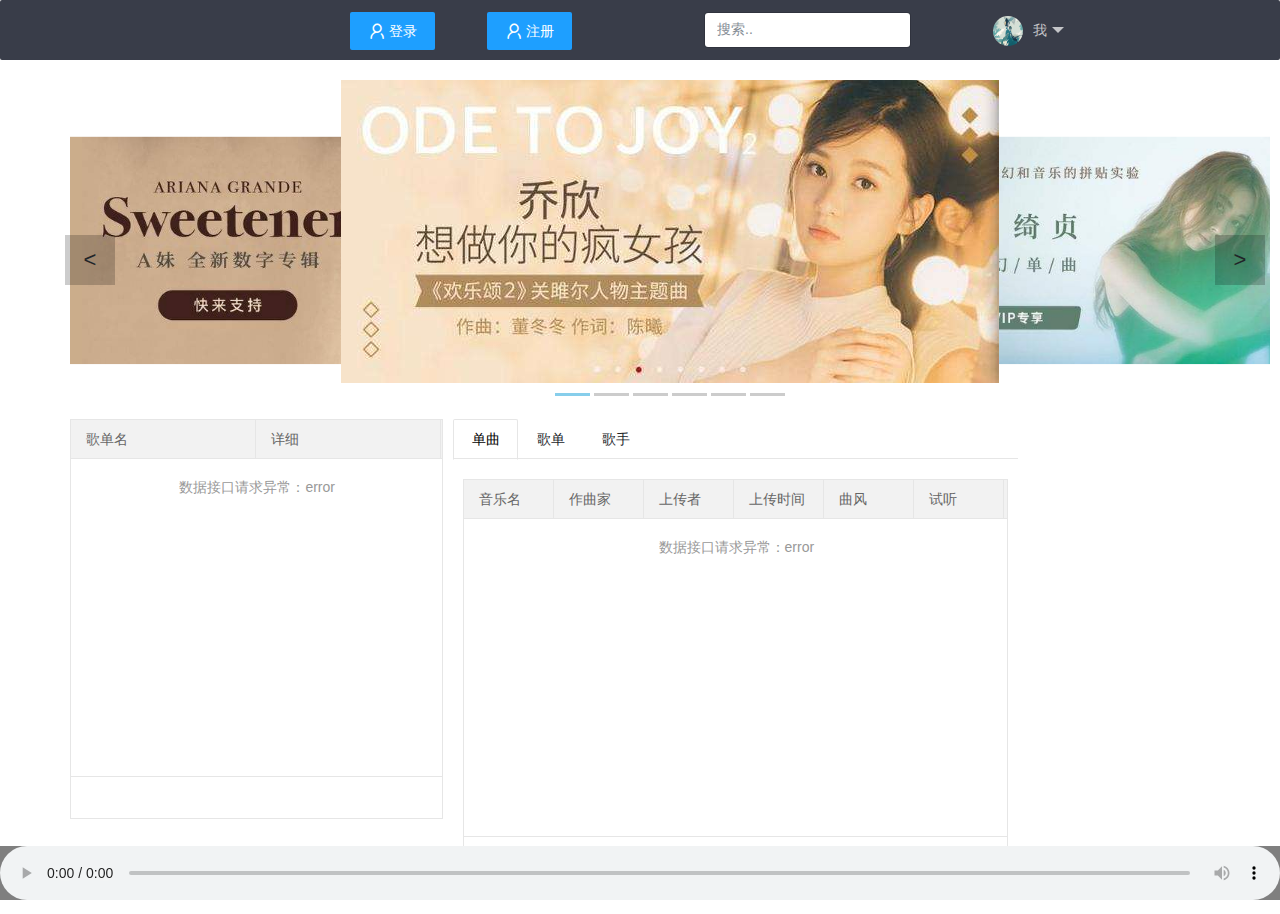
==== MusicPlatformV2/src/main/webapp/index.html @ 2687a926 "test0625" ====
<!DOCTYPE html>
<html>

<head>
    <meta charset="UTF-8">
    <title>Insert title here</title>
    <link rel="stylesheet" href="css/bootstrap.min.css" />
    <link rel="stylesheet" href="layui/css/layui.css" />
    <link rel="stylesheet" href="css/customNetMusic.css" />
    <script type="text/javascript" src="js/jquery-3.3.1.min.js"></script>
    <script type="text/javascript" src="layui/layui.all.js"></script>
    <script type="text/javascript" src="layui/layui.js"></script>

</head>

<body>
    <ul class="layui-nav">
        <li class="layui-nav-item loginNav">
            <a>
                <button id="loginNav" class="layui-btn layui-btn-normal">
                    <i class="layui-icon layui-icon-username"></i>登录
                </button>
            </a>
        </li>
        <li class="layui-nav-item registerNav">
            <a>
                <button id="registerNav" class="layui-btn layui-btn-normal">
                    <i class="layui-icon layui-icon-username"></i>注册</span>
                </button>
            </a>
        </li>
        <li class="layui-nav-item searchNav"><input class="form-control" type="text" placeholder="搜索.."></li>
        <li class="layui-nav-item  userNav">
            <a href=""><img src="frontImage/cnf1.jpg" class="layui-nav-img">我</a>
            <dl class="layui-nav-child">
                <dd>
                    <a href="javascript:;">修改信息</a>
                </dd>
                <dd>
                    <a href="javascript:;">消息<span class="layui-badge layui-bg-orange">5</span></a>
                </dd>
                <dd>
                    <a href="javascript:;">管理</a>
                </dd>
                <dd>
                    <a href="javascript:;">退出</a>
                </dd>
            </dl>
        </li>
    </ul>
    <div class="layui-container">
        <!--轮播区域-->
        <div class="layui-row layui-col-space10">
            <div class="carouselContent">
                <div class="imglist">
                    <ul>
                        <li class="ilist1"><img src="frontImage/lb1.jpg"></li>
                        <li class="ilist2"><img src="frontImage/lb2.jpg"></li>
                        <li class="ilist3"><img src="frontImage/lb3.jpg"></li>
                        <li class="ilist4"><img src="frontImage/lb4.jpg"></li>
                        <li class="ilist5"><img src="frontImage/lb5.jpg"></li>
                        <li class="ilist6"><img src="frontImage/lb6.jpg"></li>
                    </ul>
                </div>
                <div class="line">
                    <span name="carouselLine"></span>
                    <span name="carouselLine"></span>
                    <span name="carouselLine"></span>
                    <span name="carouselLine"></span>
                    <span name="carouselLine"></span>
                    <span name="carouselLine"></span>
                </div>
                <div class="btnleft" id="btnleft">&lt;</div>
                <div class="btnright" id="btnright">&gt;</div>
            </div>
        </div>
        <div class="layui-row layui-col-space10">
            <div class="layui-col-md4">
                <table id="MusicList_tb" lay-filter="tbf"></table>
            </div>
            <div class="layui-col-md6">
                <div class="layui-tab">
                    <ul class="layui-tab-title">
                        <li class="layui-this">单曲</li>
                        <li>歌单</li>
                        <li>歌手</li>
                    </ul>
                    <div class="layui-tab-content">
                        <div class="layui-tab-item layui-show">
                            <!-- 按单曲歌名查询的音乐数据表-->
                            <table id="Music_tb_single" lay-filter="tbf"></table>
                        </div>
                        <div class="layui-tab-item">
                            <!-- 按歌单名查询的音乐数据表-->
                            <table id="Music_tb_list" lay-filter="tbf"></table>
                        </div>
                        <div class="layui-tab-item">
                            <!-- 按歌手查询的音乐数据表-->
                            <table id="Music_tb_singer" lay-filter="tbf"></table>
                        </div>
                    </div>
                </div>

            </div>
            <div class="layui-col-md2">
                <!--用户块？待商定-->
                <!--<table id="User_div" lay-filter="tbf"></table>-->
            </div>
        </div>

        <div class="fix">
            <audio controls autoplay="autoplay">
			<source src="何子天 - 何须问 - 阿卡贝拉（Cover：郭好为）.mp3" />
		</audio>
        </div>
    </div>
</body>
<!--layui界面js-->
<script type="text/javascript" src="js/dataProcessing.js"></script>
<!--轮播动画js-->
<script type="text/javascript" src="js/customNetMusic.js"></script>

</html>
---- MusicPlatformV2/src/main/webapp/layui/css/layui.css ----
/** layui-v2.5.4 MIT License By https://www.layui.com */
 .layui-inline,img{display:inline-block;vertical-align:middle}h1,h2,h3,h4,h5,h6{font-weight:400}.layui-edge,.layui-header,.layui-inline,.layui-main{position:relative}.layui-body,.layui-edge,.layui-elip{overflow:hidden}.layui-btn,.layui-edge,.layui-inline,img{vertical-align:middle}.layui-btn,.layui-disabled,.layui-icon,.layui-unselect{-moz-user-select:none;-webkit-user-select:none;-ms-user-select:none}.layui-elip,.layui-form-checkbox span,.layui-form-pane .layui-form-label{text-overflow:ellipsis;white-space:nowrap}.layui-breadcrumb,.layui-tree-btnGroup{visibility:hidden}blockquote,body,button,dd,div,dl,dt,form,h1,h2,h3,h4,h5,h6,input,li,ol,p,pre,td,textarea,th,ul{margin:0;padding:0;-webkit-tap-highlight-color:rgba(0,0,0,0)}a:active,a:hover{outline:0}img{border:none}li{list-style:none}table{border-collapse:collapse;border-spacing:0}h4,h5,h6{font-size:100%}button,input,optgroup,option,select,textarea{font-family:inherit;font-size:inherit;font-style:inherit;font-weight:inherit;outline:0}pre{white-space:pre-wrap;white-space:-moz-pre-wrap;white-space:-pre-wrap;white-space:-o-pre-wrap;word-wrap:break-word}body{line-height:24px;font:14px Helvetica Neue,Helvetica,PingFang SC,Tahoma,Arial,sans-serif}hr{height:1px;margin:10px 0;border:0;clear:both}a{color:#333;text-decoration:none}a:hover{color:#777}a cite{font-style:normal;*cursor:pointer}.layui-border-box,.layui-border-box *{box-sizing:border-box}.layui-box,.layui-box *{box-sizing:content-box}.layui-clear{clear:both;*zoom:1}.layui-clear:after{content:'\20';clear:both;*zoom:1;display:block;height:0}.layui-inline{*display:inline;*zoom:1}.layui-edge{display:inline-block;width:0;height:0;border-width:6px;border-style:dashed;border-color:transparent}.layui-edge-top{top:-4px;border-bottom-color:#999;border-bottom-style:solid}.layui-edge-right{border-left-color:#999;border-left-style:solid}.layui-edge-bottom{top:2px;border-top-color:#999;border-top-style:solid}.layui-edge-left{border-right-color:#999;border-right-style:solid}.layui-disabled,.layui-disabled:hover{color:#d2d2d2!important;cursor:not-allowed!important}.layui-circle{border-radius:100%}.layui-show{display:block!important}.layui-hide{display:none!important}@font-face{font-family:layui-icon;src:url(../font/iconfont.eot?v=250);src:url(../font/iconfont.eot?v=250#iefix) format('embedded-opentype'),url(../font/iconfont.woff2?v=250) format('woff2'),url(../font/iconfont.woff?v=250) format('woff'),url(../font/iconfont.ttf?v=250) format('truetype'),url(../font/iconfont.svg?v=250#layui-icon) format('svg')}.layui-icon{font-family:layui-icon!important;font-size:16px;font-style:normal;-webkit-font-smoothing:antialiased;-moz-osx-font-smoothing:grayscale}.layui-icon-reply-fill:before{content:"\e611"}.layui-icon-set-fill:before{content:"\e614"}.layui-icon-menu-fill:before{content:"\e60f"}.layui-icon-search:before{content:"\e615"}.layui-icon-share:before{content:"\e641"}.layui-icon-set-sm:before{content:"\e620"}.layui-icon-engine:before{content:"\e628"}.layui-icon-close:before{content:"\1006"}.layui-icon-close-fill:before{content:"\1007"}.layui-icon-chart-screen:before{content:"\e629"}.layui-icon-star:before{content:"\e600"}.layui-icon-circle-dot:before{content:"\e617"}.layui-icon-chat:before{content:"\e606"}.layui-icon-release:before{content:"\e609"}.layui-icon-list:before{content:"\e60a"}.layui-icon-chart:before{content:"\e62c"}.layui-icon-ok-circle:before{content:"\1005"}.layui-icon-layim-theme:before{content:"\e61b"}.layui-icon-table:before{content:"\e62d"}.layui-icon-right:before{content:"\e602"}.layui-icon-left:before{content:"\e603"}.layui-icon-cart-simple:before{content:"\e698"}.layui-icon-face-cry:before{content:"\e69c"}.layui-icon-face-smile:before{content:"\e6af"}.layui-icon-survey:before{content:"\e6b2"}.layui-icon-tree:before{content:"\e62e"}.layui-icon-upload-circle:before{content:"\e62f"}.layui-icon-add-circle:before{content:"\e61f"}.layui-icon-download-circle:before{content:"\e601"}.layui-icon-templeate-1:before{content:"\e630"}.layui-icon-util:before{content:"\e631"}.layui-icon-face-surprised:before{content:"\e664"}.layui-icon-edit:before{content:"\e642"}.layui-icon-speaker:before{content:"\e645"}.layui-icon-down:before{content:"\e61a"}.layui-icon-file:before{content:"\e621"}.layui-icon-layouts:before{content:"\e632"}.layui-icon-rate-half:before{content:"\e6c9"}.layui-icon-add-circle-fine:before{content:"\e608"}.layui-icon-prev-circle:before{content:"\e633"}.layui-icon-read:before{content:"\e705"}.layui-icon-404:before{content:"\e61c"}.layui-icon-carousel:before{content:"\e634"}.layui-icon-help:before{content:"\e607"}.layui-icon-code-circle:before{content:"\e635"}.layui-icon-water:before{content:"\e636"}.layui-icon-username:before{content:"\e66f"}.layui-icon-find-fill:before{content:"\e670"}.layui-icon-about:before{content:"\e60b"}.layui-icon-location:before{content:"\e715"}.layui-icon-up:before{content:"\e619"}.layui-icon-pause:before{content:"\e651"}.layui-icon-date:before{content:"\e637"}.layui-icon-layim-uploadfile:before{content:"\e61d"}.layui-icon-delete:before{content:"\e640"}.layui-icon-play:before{content:"\e652"}.layui-icon-top:before{content:"\e604"}.layui-icon-friends:before{content:"\e612"}.layui-icon-refresh-3:before{content:"\e9aa"}.layui-icon-ok:before{content:"\e605"}.layui-icon-layer:before{content:"\e638"}.layui-icon-face-smile-fine:before{content:"\e60c"}.layui-icon-dollar:before{content:"\e659"}.layui-icon-group:before{content:"\e613"}.layui-icon-layim-download:before{content:"\e61e"}.layui-icon-picture-fine:before{content:"\e60d"}.layui-icon-link:before{content:"\e64c"}.layui-icon-diamond:before{content:"\e735"}.layui-icon-log:before{content:"\e60e"}.layui-icon-rate-solid:before{content:"\e67a"}.layui-icon-fonts-del:before{content:"\e64f"}.layui-icon-unlink:before{content:"\e64d"}.layui-icon-fonts-clear:before{content:"\e639"}.layui-icon-triangle-r:before{content:"\e623"}.layui-icon-circle:before{content:"\e63f"}.layui-icon-radio:before{content:"\e643"}.layui-icon-align-center:before{content:"\e647"}.layui-icon-align-right:before{content:"\e648"}.layui-icon-align-left:before{content:"\e649"}.layui-icon-loading-1:before{content:"\e63e"}.layui-icon-return:before{content:"\e65c"}.layui-icon-fonts-strong:before{content:"\e62b"}.layui-icon-upload:before{content:"\e67c"}.layui-icon-dialogue:before{content:"\e63a"}.layui-icon-video:before{content:"\e6ed"}.layui-icon-headset:before{content:"\e6fc"}.layui-icon-cellphone-fine:before{content:"\e63b"}.layui-icon-add-1:before{content:"\e654"}.layui-icon-face-smile-b:before{content:"\e650"}.layui-icon-fonts-html:before{content:"\e64b"}.layui-icon-form:before{content:"\e63c"}.layui-icon-cart:before{content:"\e657"}.layui-icon-camera-fill:before{content:"\e65d"}.layui-icon-tabs:before{content:"\e62a"}.layui-icon-fonts-code:before{content:"\e64e"}.layui-icon-fire:before{content:"\e756"}.layui-icon-set:before{content:"\e716"}.layui-icon-fonts-u:before{content:"\e646"}.layui-icon-triangle-d:before{content:"\e625"}.layui-icon-tips:before{content:"\e702"}.layui-icon-picture:before{content:"\e64a"}.layui-icon-more-vertical:before{content:"\e671"}.layui-icon-flag:before{content:"\e66c"}.layui-icon-loading:before{content:"\e63d"}.layui-icon-fonts-i:before{content:"\e644"}.layui-icon-refresh-1:before{content:"\e666"}.layui-icon-rmb:before{content:"\e65e"}.layui-icon-home:before{content:"\e68e"}.layui-icon-user:before{content:"\e770"}.layui-icon-notice:before{content:"\e667"}.layui-icon-login-weibo:before{content:"\e675"}.layui-icon-voice:before{content:"\e688"}.layui-icon-upload-drag:before{content:"\e681"}.layui-icon-login-qq:before{content:"\e676"}.layui-icon-snowflake:before{content:"\e6b1"}.layui-icon-file-b:before{content:"\e655"}.layui-icon-template:before{content:"\e663"}.layui-icon-auz:before{content:"\e672"}.layui-icon-console:before{content:"\e665"}.layui-icon-app:before{content:"\e653"}.layui-icon-prev:before{content:"\e65a"}.layui-icon-website:before{content:"\e7ae"}.layui-icon-next:before{content:"\e65b"}.layui-icon-component:before{content:"\e857"}.layui-icon-more:before{content:"\e65f"}.layui-icon-login-wechat:before{content:"\e677"}.layui-icon-shrink-right:before{content:"\e668"}.layui-icon-spread-left:before{content:"\e66b"}.layui-icon-camera:before{content:"\e660"}.layui-icon-note:before{content:"\e66e"}.layui-icon-refresh:before{content:"\e669"}.layui-icon-female:before{content:"\e661"}.layui-icon-male:before{content:"\e662"}.layui-icon-password:before{content:"\e673"}.layui-icon-senior:before{content:"\e674"}.layui-icon-theme:before{content:"\e66a"}.layui-icon-tread:before{content:"\e6c5"}.layui-icon-praise:before{content:"\e6c6"}.layui-icon-star-fill:before{content:"\e658"}.layui-icon-rate:before{content:"\e67b"}.layui-icon-template-1:before{content:"\e656"}.layui-icon-vercode:before{content:"\e679"}.layui-icon-cellphone:before{content:"\e678"}.layui-icon-screen-full:before{content:"\e622"}.layui-icon-screen-restore:before{content:"\e758"}.layui-icon-cols:before{content:"\e610"}.layui-icon-export:before{content:"\e67d"}.layui-icon-print:before{content:"\e66d"}.layui-icon-slider:before{content:"\e714"}.layui-icon-addition:before{content:"\e624"}.layui-icon-subtraction:before{content:"\e67e"}.layui-icon-service:before{content:"\e626"}.layui-icon-transfer:before{content:"\e691"}.layui-main{width:1140px;margin:0 auto}.layui-header{z-index:1000;height:60px}.layui-header a:hover{transition:all .5s;-webkit-transition:all .5s}.layui-side{position:fixed;left:0;top:0;bottom:0;z-index:999;width:200px;overflow-x:hidden}.layui-side-scroll{position:relative;width:220px;height:100%;overflow-x:hidden}.layui-body{position:absolute;left:200px;right:0;top:0;bottom:0;z-index:998;width:auto;overflow-y:auto;box-sizing:border-box}.layui-layout-body{overflow:hidden}.layui-layout-admin .layui-header{background-color:#23262E}.layui-layout-admin .layui-side{top:60px;width:200px;overflow-x:hidden}.layui-layout-admin .layui-body{position:fixed;top:60px;bottom:44px}.layui-layout-admin .layui-main{width:auto;margin:0 15px}.layui-layout-admin .layui-footer{position:fixed;left:200px;right:0;bottom:0;height:44px;line-height:44px;padding:0 15px;background-color:#eee}.layui-layout-admin .layui-logo{position:absolute;left:0;top:0;width:200px;height:100%;line-height:60px;text-align:center;color:#009688;font-size:16px}.layui-layout-admin .layui-header .layui-nav{background:0 0}.layui-layout-left{position:absolute!important;left:200px;top:0}.layui-layout-right{position:absolute!important;right:0;top:0}.layui-container{position:relative;margin:0 auto;padding:0 15px;box-sizing:border-box}.layui-fluid{position:relative;margin:0 auto;padding:0 15px}.layui-row:after,.layui-row:before{content:'';display:block;clear:both}.layui-col-lg1,.layui-col-lg10,.layui-col-lg11,.layui-col-lg12,.layui-col-lg2,.layui-col-lg3,.layui-col-lg4,.layui-col-lg5,.layui-col-lg6,.layui-col-lg7,.layui-col-lg8,.layui-col-lg9,.layui-col-md1,.layui-col-md10,.layui-col-md11,.layui-col-md12,.layui-col-md2,.layui-col-md3,.layui-col-md4,.layui-col-md5,.layui-col-md6,.layui-col-md7,.layui-col-md8,.layui-col-md9,.layui-col-sm1,.layui-col-sm10,.layui-col-sm11,.layui-col-sm12,.layui-col-sm2,.layui-col-sm3,.layui-col-sm4,.layui-col-sm5,.layui-col-sm6,.layui-col-sm7,.layui-col-sm8,.layui-col-sm9,.layui-col-xs1,.layui-col-xs10,.layui-col-xs11,.layui-col-xs12,.layui-col-xs2,.layui-col-xs3,.layui-col-xs4,.layui-col-xs5,.layui-col-xs6,.layui-col-xs7,.layui-col-xs8,.layui-col-xs9{position:relative;display:block;box-sizing:border-box}.layui-col-xs1,.layui-col-xs10,.layui-col-xs11,.layui-col-xs12,.layui-col-xs2,.layui-col-xs3,.layui-col-xs4,.layui-col-xs5,.layui-col-xs6,.layui-col-xs7,.layui-col-xs8,.layui-col-xs9{float:left}.layui-col-xs1{width:8.33333333%}.layui-col-xs2{width:16.66666667%}.layui-col-xs3{width:25%}.layui-col-xs4{width:33.33333333%}.layui-col-xs5{width:41.66666667%}.layui-col-xs6{width:50%}.layui-col-xs7{width:58.33333333%}.layui-col-xs8{width:66.66666667%}.layui-col-xs9{width:75%}.layui-col-xs10{width:83.33333333%}.layui-col-xs11{width:91.66666667%}.layui-col-xs12{width:100%}.layui-col-xs-offset1{margin-left:8.33333333%}.layui-col-xs-offset2{margin-left:16.66666667%}.layui-col-xs-offset3{margin-left:25%}.layui-col-xs-offset4{margin-left:33.33333333%}.layui-col-xs-offset5{margin-left:41.66666667%}.layui-col-xs-offset6{margin-left:50%}.layui-col-xs-offset7{margin-left:58.33333333%}.layui-col-xs-offset8{margin-left:66.66666667%}.layui-col-xs-offset9{margin-left:75%}.layui-col-xs-offset10{margin-left:83.33333333%}.layui-col-xs-offset11{margin-left:91.66666667%}.layui-col-xs-offset12{margin-left:100%}@media screen and (max-width:768px){.layui-hide-xs{display:none!important}.layui-show-xs-block{display:block!important}.layui-show-xs-inline{display:inline!important}.layui-show-xs-inline-block{display:inline-block!important}}@media screen and (min-width:768px){.layui-container{width:750px}.layui-hide-sm{display:none!important}.layui-show-sm-block{display:block!important}.layui-show-sm-inline{display:inline!important}.layui-show-sm-inline-block{display:inline-block!important}.layui-col-sm1,.layui-col-sm10,.layui-col-sm11,.layui-col-sm12,.layui-col-sm2,.layui-col-sm3,.layui-col-sm4,.layui-col-sm5,.layui-col-sm6,.layui-col-sm7,.layui-col-sm8,.layui-col-sm9{float:left}.layui-col-sm1{width:8.33333333%}.layui-col-sm2{width:16.66666667%}.layui-col-sm3{width:25%}.layui-col-sm4{width:33.33333333%}.layui-col-sm5{width:41.66666667%}.layui-col-sm6{width:50%}.layui-col-sm7{width:58.33333333%}.layui-col-sm8{width:66.66666667%}.layui-col-sm9{width:75%}.layui-col-sm10{width:83.33333333%}.layui-col-sm11{width:91.66666667%}.layui-col-sm12{width:100%}.layui-col-sm-offset1{margin-left:8.33333333%}.layui-col-sm-offset2{margin-left:16.66666667%}.layui-col-sm-offset3{margin-left:25%}.layui-col-sm-offset4{margin-left:33.33333333%}.layui-col-sm-offset5{margin-left:41.66666667%}.layui-col-sm-offset6{margin-left:50%}.layui-col-sm-offset7{margin-left:58.33333333%}.layui-col-sm-offset8{margin-left:66.66666667%}.layui-col-sm-offset9{margin-left:75%}.layui-col-sm-offset10{margin-left:83.33333333%}.layui-col-sm-offset11{margin-left:91.66666667%}.layui-col-sm-offset12{margin-left:100%}}@media screen and (min-width:992px){.layui-container{width:970px}.layui-hide-md{display:none!important}.layui-show-md-block{display:block!important}.layui-show-md-inline{display:inline!important}.layui-show-md-inline-block{display:inline-block!important}.layui-col-md1,.layui-col-md10,.layui-col-md11,.layui-col-md12,.layui-col-md2,.layui-col-md3,.layui-col-md4,.layui-col-md5,.layui-col-md6,.layui-col-md7,.layui-col-md8,.layui-col-md9{float:left}.layui-col-md1{width:8.33333333%}.layui-col-md2{width:16.66666667%}.layui-col-md3{width:25%}.layui-col-md4{width:33.33333333%}.layui-col-md5{width:41.66666667%}.layui-col-md6{width:50%}.layui-col-md7{width:58.33333333%}.layui-col-md8{width:66.66666667%}.layui-col-md9{width:75%}.layui-col-md10{width:83.33333333%}.layui-col-md11{width:91.66666667%}.layui-col-md12{width:100%}.layui-col-md-offset1{margin-left:8.33333333%}.layui-col-md-offset2{margin-left:16.66666667%}.layui-col-md-offset3{margin-left:25%}.layui-col-md-offset4{margin-left:33.33333333%}.layui-col-md-offset5{margin-left:41.66666667%}.layui-col-md-offset6{margin-left:50%}.layui-col-md-offset7{margin-left:58.33333333%}.layui-col-md-offset8{margin-left:66.66666667%}.layui-col-md-offset9{margin-left:75%}.layui-col-md-offset10{margin-left:83.33333333%}.layui-col-md-offset11{margin-left:91.66666667%}.layui-col-md-offset12{margin-left:100%}}@media screen and (min-width:1200px){.layui-container{width:1170px}.layui-hide-lg{display:none!important}.layui-show-lg-block{display:block!important}.layui-show-lg-inline{display:inline!important}.layui-show-lg-inline-block{display:inline-block!important}.layui-col-lg1,.layui-col-lg10,.layui-col-lg11,.layui-col-lg12,.layui-col-lg2,.layui-col-lg3,.layui-col-lg4,.layui-col-lg5,.layui-col-lg6,.layui-col-lg7,.layui-col-lg8,.layui-col-lg9{float:left}.layui-col-lg1{width:8.33333333%}.layui-col-lg2{width:16.66666667%}.layui-col-lg3{width:25%}.layui-col-lg4{width:33.33333333%}.layui-col-lg5{width:41.66666667%}.layui-col-lg6{width:50%}.layui-col-lg7{width:58.33333333%}.layui-col-lg8{width:66.66666667%}.layui-col-lg9{width:75%}.layui-col-lg10{width:83.33333333%}.layui-col-lg11{width:91.66666667%}.layui-col-lg12{width:100%}.layui-col-lg-offset1{margin-left:8.33333333%}.layui-col-lg-offset2{margin-left:16.66666667%}.layui-col-lg-offset3{margin-left:25%}.layui-col-lg-offset4{margin-left:33.33333333%}.layui-col-lg-offset5{margin-left:41.66666667%}.layui-col-lg-offset6{margin-left:50%}.layui-col-lg-offset7{margin-left:58.33333333%}.layui-col-lg-offset8{margin-left:66.66666667%}.layui-col-lg-offset9{margin-left:75%}.layui-col-lg-offset10{margin-left:83.33333333%}.layui-col-lg-offset11{margin-left:91.66666667%}.layui-col-lg-offset12{margin-left:100%}}.layui-col-space1{margin:-.5px}.layui-col-space1>*{padding:.5px}.layui-col-space3{margin:-1.5px}.layui-col-space3>*{padding:1.5px}.layui-col-space5{margin:-2.5px}.layui-col-space5>*{padding:2.5px}.layui-col-space8{margin:-3.5px}.layui-col-space8>*{padding:3.5px}.layui-col-space10{margin:-5px}.layui-col-space10>*{padding:5px}.layui-col-space12{margin:-6px}.layui-col-space12>*{padding:6px}.layui-col-space15{margin:-7.5px}.layui-col-space15>*{padding:7.5px}.layui-col-space18{margin:-9px}.layui-col-space18>*{padding:9px}.layui-col-space20{margin:-10px}.layui-col-space20>*{padding:10px}.layui-col-space22{margin:-11px}.layui-col-space22>*{padding:11px}.layui-col-space25{margin:-12.5px}.layui-col-space25>*{padding:12.5px}.layui-col-space30{margin:-15px}.layui-col-space30>*{padding:15px}.layui-btn,.layui-input,.layui-select,.layui-textarea,.layui-upload-button{outline:0;-webkit-appearance:none;transition:all .3s;-webkit-transition:all .3s;box-sizing:border-box}.layui-elem-quote{margin-bottom:10px;padding:15px;line-height:22px;border-left:5px solid #009688;border-radius:0 2px 2px 0;background-color:#f2f2f2}.layui-quote-nm{border-style:solid;border-width:1px 1px 1px 5px;background:0 0}.layui-elem-field{margin-bottom:10px;padding:0;border-width:1px;border-style:solid}.layui-elem-field legend{margin-left:20px;padding:0 10px;font-size:20px;font-weight:300}.layui-field-title{margin:10px 0 20px;border-width:1px 0 0}.layui-field-box{padding:10px 15px}.layui-field-title .layui-field-box{padding:10px 0}.layui-progress{position:relative;height:6px;border-radius:20px;background-color:#e2e2e2}.layui-progress-bar{position:absolute;left:0;top:0;width:0;max-width:100%;height:6px;border-radius:20px;text-align:right;background-color:#5FB878;transition:all .3s;-webkit-transition:all .3s}.layui-progress-big,.layui-progress-big .layui-progress-bar{height:18px;line-height:18px}.layui-progress-text{position:relative;top:-20px;line-height:18px;font-size:12px;color:#666}.layui-progress-big .layui-progress-text{position:static;padding:0 10px;color:#fff}.layui-collapse{border-width:1px;border-style:solid;border-radius:2px}.layui-colla-content,.layui-colla-item{border-top-width:1px;border-top-style:solid}.layui-colla-item:first-child{border-top:none}.layui-colla-title{position:relative;height:42px;line-height:42px;padding:0 15px 0 35px;color:#333;background-color:#f2f2f2;cursor:pointer;font-size:14px;overflow:hidden}.layui-colla-content{display:none;padding:10px 15px;line-height:22px;color:#666}.layui-colla-icon{position:absolute;left:15px;top:0;font-size:14px}.layui-card{margin-bottom:15px;border-radius:2px;background-color:#fff;box-shadow:0 1px 2px 0 rgba(0,0,0,.05)}.layui-card:last-child{margin-bottom:0}.layui-card-header{position:relative;height:42px;line-height:42px;padding:0 15px;border-bottom:1px solid #f6f6f6;color:#333;border-radius:2px 2px 0 0;font-size:14px}.layui-bg-black,.layui-bg-blue,.layui-bg-cyan,.layui-bg-green,.layui-bg-orange,.layui-bg-red{color:#fff!important}.layui-card-body{position:relative;padding:10px 15px;line-height:24px}.layui-card-body[pad15]{padding:15px}.layui-card-body[pad20]{padding:20px}.layui-card-body .layui-table{margin:5px 0}.layui-card .layui-tab{margin:0}.layui-panel-window{position:relative;padding:15px;border-radius:0;border-top:5px solid #E6E6E6;background-color:#fff}.layui-auxiliar-moving{position:fixed;left:0;right:0;top:0;bottom:0;width:100%;height:100%;background:0 0;z-index:9999999999}.layui-form-label,.layui-form-mid,.layui-form-select,.layui-input-block,.layui-input-inline,.layui-textarea{position:relative}.layui-bg-red{background-color:#FF5722!important}.layui-bg-orange{background-color:#FFB800!important}.layui-bg-green{background-color:#009688!important}.layui-bg-cyan{background-color:#2F4056!important}.layui-bg-blue{background-color:#1E9FFF!important}.layui-bg-black{background-color:#393D49!important}.layui-bg-gray{background-color:#eee!important;color:#666!important}.layui-badge-rim,.layui-colla-content,.layui-colla-item,.layui-collapse,.layui-elem-field,.layui-form-pane .layui-form-item[pane],.layui-form-pane .layui-form-label,.layui-input,.layui-layedit,.layui-layedit-tool,.layui-quote-nm,.layui-select,.layui-tab-bar,.layui-tab-card,.layui-tab-title,.layui-tab-title .layui-this:after,.layui-textarea{border-color:#e6e6e6}.layui-timeline-item:before,hr{background-color:#e6e6e6}.layui-text{line-height:22px;font-size:14px;color:#666}.layui-text h1,.layui-text h2,.layui-text h3{font-weight:500;color:#333}.layui-text h1{font-size:30px}.layui-text h2{font-size:24px}.layui-text h3{font-size:18px}.layui-text a:not(.layui-btn){color:#01AAED}.layui-text a:not(.layui-btn):hover{text-decoration:underline}.layui-text ul{padding:5px 0 5px 15px}.layui-text ul li{margin-top:5px;list-style-type:disc}.layui-text em,.layui-word-aux{color:#999!important;padding:0 5px!important}.layui-btn{display:inline-block;height:38px;line-height:38px;padding:0 18px;background-color:#009688;color:#fff;white-space:nowrap;text-align:center;font-size:14px;border:none;border-radius:2px;cursor:pointer}.layui-btn:hover{opacity:.8;filter:alpha(opacity=80);color:#fff}.layui-btn:active{opacity:1;filter:alpha(opacity=100)}.layui-btn+.layui-btn{margin-left:10px}.layui-btn-container{font-size:0}.layui-btn-container .layui-btn{margin-right:10px;margin-bottom:10px}.layui-btn-container .layui-btn+.layui-btn{margin-left:0}.layui-table .layui-btn-container .layui-btn{margin-bottom:9px}.layui-btn-radius{border-radius:100px}.layui-btn .layui-icon{margin-right:3px;font-size:18px;vertical-align:bottom;vertical-align:middle\9}.layui-btn-primary{border:1px solid #C9C9C9;background-color:#fff;color:#555}.layui-btn-primary:hover{border-color:#009688;color:#333}.layui-btn-normal{background-color:#1E9FFF}.layui-btn-warm{background-color:#FFB800}.layui-btn-danger{background-color:#FF5722}.layui-btn-checked{background-color:#5FB878}.layui-btn-disabled,.layui-btn-disabled:active,.layui-btn-disabled:hover{border:1px solid #e6e6e6;background-color:#FBFBFB;color:#C9C9C9;cursor:not-allowed;opacity:1}.layui-btn-lg{height:44px;line-height:44px;padding:0 25px;font-size:16px}.layui-btn-sm{height:30px;line-height:30px;padding:0 10px;font-size:12px}.layui-btn-sm i{font-size:16px!important}.layui-btn-xs{height:22px;line-height:22px;padding:0 5px;font-size:12px}.layui-btn-xs i{font-size:14px!important}.layui-btn-group{display:inline-block;vertical-align:middle;font-size:0}.layui-btn-group .layui-btn{margin-left:0!important;margin-right:0!important;border-left:1px solid rgba(255,255,255,.5);border-radius:0}.layui-btn-group .layui-btn-primary{border-left:none}.layui-btn-group .layui-btn-primary:hover{border-color:#C9C9C9;color:#009688}.layui-btn-group .layui-btn:first-child{border-left:none;border-radius:2px 0 0 2px}.layui-btn-group .layui-btn-primary:first-child{border-left:1px solid #c9c9c9}.layui-btn-group .layui-btn:last-child{border-radius:0 2px 2px 0}.layui-btn-group .layui-btn+.layui-btn{margin-left:0}.layui-btn-group+.layui-btn-group{margin-left:10px}.layui-btn-fluid{width:100%}.layui-input,.layui-select,.layui-textarea{height:38px;line-height:1.3;line-height:38px\9;border-width:1px;border-style:solid;background-color:#fff;border-radius:2px}.layui-input::-webkit-input-placeholder,.layui-select::-webkit-input-placeholder,.layui-textarea::-webkit-input-placeholder{line-height:1.3}.layui-input,.layui-textarea{display:block;width:100%;padding-left:10px}.layui-input:hover,.layui-textarea:hover{border-color:#D2D2D2!important}.layui-input:focus,.layui-textarea:focus{border-color:#C9C9C9!important}.layui-textarea{min-height:100px;height:auto;line-height:20px;padding:6px 10px;resize:vertical}.layui-select{padding:0 10px}.layui-form input[type=checkbox],.layui-form input[type=radio],.layui-form select{display:none}.layui-form [lay-ignore]{display:initial}.layui-form-item{margin-bottom:15px;clear:both;*zoom:1}.layui-form-item:after{content:'\20';clear:both;*zoom:1;display:block;height:0}.layui-form-label{float:left;display:block;padding:9px 15px;width:80px;font-weight:400;line-height:20px;text-align:right}.layui-form-label-col{display:block;float:none;padding:9px 0;line-height:20px;text-align:left}.layui-form-item .layui-inline{margin-bottom:5px;margin-right:10px}.layui-input-block{margin-left:110px;min-height:36px}.layui-input-inline{display:inline-block;vertical-align:middle}.layui-form-item .layui-input-inline{float:left;width:190px;margin-right:10px}.layui-form-text .layui-input-inline{width:auto}.layui-form-mid{float:left;display:block;padding:9px 0!important;line-height:20px;margin-right:10px}.layui-form-danger+.layui-form-select .layui-input,.layui-form-danger:focus{border-color:#FF5722!important}.layui-form-select .layui-input{padding-right:30px;cursor:pointer}.layui-form-select .layui-edge{position:absolute;right:10px;top:50%;margin-top:-3px;cursor:pointer;border-width:6px;border-top-color:#c2c2c2;border-top-style:solid;transition:all .3s;-webkit-transition:all .3s}.layui-form-select dl{display:none;position:absolute;left:0;top:42px;padding:5px 0;z-index:899;min-width:100%;border:1px solid #d2d2d2;max-height:300px;overflow-y:auto;background-color:#fff;border-radius:2px;box-shadow:0 2px 4px rgba(0,0,0,.12);box-sizing:border-box}.layui-form-select dl dd,.layui-form-select dl dt{padding:0 10px;line-height:36px;white-space:nowrap;overflow:hidden;text-overflow:ellipsis}.layui-form-select dl dt{font-size:12px;color:#999}.layui-form-select dl dd{cursor:pointer}.layui-form-select dl dd:hover{background-color:#f2f2f2;-webkit-transition:.5s all;transition:.5s all}.layui-form-select .layui-select-group dd{padding-left:20px}.layui-form-select dl dd.layui-select-tips{padding-left:10px!important;color:#999}.layui-form-select dl dd.layui-this{background-color:#5FB878;color:#fff}.layui-form-checkbox,.layui-form-select dl dd.layui-disabled{background-color:#fff}.layui-form-selected dl{display:block}.layui-form-checkbox,.layui-form-checkbox *,.layui-form-switch{display:inline-block;vertical-align:middle}.layui-form-selected .layui-edge{margin-top:-9px;-webkit-transform:rotate(180deg);transform:rotate(180deg);margin-top:-3px\9}:root .layui-form-selected .layui-edge{margin-top:-9px\0/IE9}.layui-form-selectup dl{top:auto;bottom:42px}.layui-select-none{margin:5px 0;text-align:center;color:#999}.layui-select-disabled .layui-disabled{border-color:#eee!important}.layui-select-disabled .layui-edge{border-top-color:#d2d2d2}.layui-form-checkbox{position:relative;height:30px;line-height:30px;margin-right:10px;padding-right:30px;cursor:pointer;font-size:0;-webkit-transition:.1s linear;transition:.1s linear;box-sizing:border-box}.layui-form-checkbox span{padding:0 10px;height:100%;font-size:14px;border-radius:2px 0 0 2px;background-color:#d2d2d2;color:#fff;overflow:hidden}.layui-form-checkbox:hover span{background-color:#c2c2c2}.layui-form-checkbox i{position:absolute;right:0;top:0;width:30px;height:28px;border:1px solid #d2d2d2;border-left:none;border-radius:0 2px 2px 0;color:#fff;font-size:20px;text-align:center}.layui-form-checkbox:hover i{border-color:#c2c2c2;color:#c2c2c2}.layui-form-checked,.layui-form-checked:hover{border-color:#5FB878}.layui-form-checked span,.layui-form-checked:hover span{background-color:#5FB878}.layui-form-checked i,.layui-form-checked:hover i{color:#5FB878}.layui-form-item .layui-form-checkbox{margin-top:4px}.layui-form-checkbox[lay-skin=primary]{height:auto!important;line-height:normal!important;min-width:18px;min-height:18px;border:none!important;margin-right:0;padding-left:28px;padding-right:0;background:0 0}.layui-form-checkbox[lay-skin=primary] span{padding-left:0;padding-right:15px;line-height:18px;background:0 0;color:#666}.layui-form-checkbox[lay-skin=primary] i{right:auto;left:0;width:16px;height:16px;line-height:16px;border:1px solid #d2d2d2;font-size:12px;border-radius:2px;background-color:#fff;-webkit-transition:.1s linear;transition:.1s linear}.layui-form-checkbox[lay-skin=primary]:hover i{border-color:#5FB878;color:#fff}.layui-form-checked[lay-skin=primary] i{border-color:#5FB878!important;background-color:#5FB878;color:#fff}.layui-checkbox-disbaled[lay-skin=primary] span{background:0 0!important;color:#c2c2c2}.layui-checkbox-disbaled[lay-skin=primary]:hover i{border-color:#d2d2d2}.layui-form-item .layui-form-checkbox[lay-skin=primary]{margin-top:10px}.layui-form-switch{position:relative;height:22px;line-height:22px;min-width:35px;padding:0 5px;margin-top:8px;border:1px solid #d2d2d2;border-radius:20px;cursor:pointer;background-color:#fff;-webkit-transition:.1s linear;transition:.1s linear}.layui-form-switch i{position:absolute;left:5px;top:3px;width:16px;height:16px;border-radius:20px;background-color:#d2d2d2;-webkit-transition:.1s linear;transition:.1s linear}.layui-form-switch em{position:relative;top:0;width:25px;margin-left:21px;padding:0!important;text-align:center!important;color:#999!important;font-style:normal!important;font-size:12px}.layui-form-onswitch{border-color:#5FB878;background-color:#5FB878}.layui-checkbox-disbaled,.layui-checkbox-disbaled i{border-color:#e2e2e2!important}.layui-form-onswitch i{left:100%;margin-left:-21px;background-color:#fff}.layui-form-onswitch em{margin-left:5px;margin-right:21px;color:#fff!important}.layui-checkbox-disbaled span{background-color:#e2e2e2!important}.layui-checkbox-disbaled:hover i{color:#fff!important}[lay-radio]{display:none}.layui-form-radio,.layui-form-radio *{display:inline-block;vertical-align:middle}.layui-form-radio{line-height:28px;margin:6px 10px 0 0;padding-right:10px;cursor:pointer;font-size:0}.layui-form-radio *{font-size:14px}.layui-form-radio>i{margin-right:8px;font-size:22px;color:#c2c2c2}.layui-form-radio>i:hover,.layui-form-radioed>i{color:#5FB878}.layui-radio-disbaled>i{color:#e2e2e2!important}.layui-form-pane .layui-form-label{width:110px;padding:8px 15px;height:38px;line-height:20px;border-width:1px;border-style:solid;border-radius:2px 0 0 2px;text-align:center;background-color:#FBFBFB;overflow:hidden;box-sizing:border-box}.layui-form-pane .layui-input-inline{margin-left:-1px}.layui-form-pane .layui-input-block{margin-left:110px;left:-1px}.layui-form-pane .layui-input{border-radius:0 2px 2px 0}.layui-form-pane .layui-form-text .layui-form-label{float:none;width:100%;border-radius:2px;box-sizing:border-box;text-align:left}.layui-form-pane .layui-form-text .layui-input-inline{display:block;margin:0;top:-1px;clear:both}.layui-form-pane .layui-form-text .layui-input-block{margin:0;left:0;top:-1px}.layui-form-pane .layui-form-text .layui-textarea{min-height:100px;border-radius:0 0 2px 2px}.layui-form-pane .layui-form-checkbox{margin:4px 0 4px 10px}.layui-form-pane .layui-form-radio,.layui-form-pane .layui-form-switch{margin-top:6px;margin-left:10px}.layui-form-pane .layui-form-item[pane]{position:relative;border-width:1px;border-style:solid}.layui-form-pane .layui-form-item[pane] .layui-form-label{position:absolute;left:0;top:0;height:100%;border-width:0 1px 0 0}.layui-form-pane .layui-form-item[pane] .layui-input-inline{margin-left:110px}@media screen and (max-width:450px){.layui-form-item .layui-form-label{text-overflow:ellipsis;overflow:hidden;white-space:nowrap}.layui-form-item .layui-inline{display:block;margin-right:0;margin-bottom:20px;clear:both}.layui-form-item .layui-inline:after{content:'\20';clear:both;display:block;height:0}.layui-form-item .layui-input-inline{display:block;float:none;left:-3px;width:auto;margin:0 0 10px 112px}.layui-form-item .layui-input-inline+.layui-form-mid{margin-left:110px;top:-5px;padding:0}.layui-form-item .layui-form-checkbox{margin-right:5px;margin-bottom:5px}}.layui-layedit{border-width:1px;border-style:solid;border-radius:2px}.layui-layedit-tool{padding:3px 5px;border-bottom-width:1px;border-bottom-style:solid;font-size:0}.layedit-tool-fixed{position:fixed;top:0;border-top:1px solid #e2e2e2}.layui-layedit-tool .layedit-tool-mid,.layui-layedit-tool .layui-icon{display:inline-block;vertical-align:middle;text-align:center;font-size:14px}.layui-layedit-tool .layui-icon{position:relative;width:32px;height:30px;line-height:30px;margin:3px 5px;color:#777;cursor:pointer;border-radius:2px}.layui-layedit-tool .layui-icon:hover{color:#393D49}.layui-layedit-tool .layui-icon:active{color:#000}.layui-layedit-tool .layedit-tool-active{background-color:#e2e2e2;color:#000}.layui-layedit-tool .layui-disabled,.layui-layedit-tool .layui-disabled:hover{color:#d2d2d2;cursor:not-allowed}.layui-layedit-tool .layedit-tool-mid{width:1px;height:18px;margin:0 10px;background-color:#d2d2d2}.layedit-tool-html{width:50px!important;font-size:30px!important}.layedit-tool-b,.layedit-tool-code,.layedit-tool-help{font-size:16px!important}.layedit-tool-d,.layedit-tool-face,.layedit-tool-image,.layedit-tool-unlink{font-size:18px!important}.layedit-tool-image input{position:absolute;font-size:0;left:0;top:0;width:100%;height:100%;opacity:.01;filter:Alpha(opacity=1);cursor:pointer}.layui-layedit-iframe iframe{display:block;width:100%}#LAY_layedit_code{overflow:hidden}.layui-laypage{display:inline-block;*display:inline;*zoom:1;vertical-align:middle;margin:10px 0;font-size:0}.layui-laypage>a:first-child,.layui-laypage>a:first-child em{border-radius:2px 0 0 2px}.layui-laypage>a:last-child,.layui-laypage>a:last-child em{border-radius:0 2px 2px 0}.layui-laypage>:first-child{margin-left:0!important}.layui-laypage>:last-child{margin-right:0!important}.layui-laypage a,.layui-laypage button,.layui-laypage input,.layui-laypage select,.layui-laypage span{border:1px solid #e2e2e2}.layui-laypage a,.layui-laypage span{display:inline-block;*display:inline;*zoom:1;vertical-align:middle;padding:0 15px;height:28px;line-height:28px;margin:0 -1px 5px 0;background-color:#fff;color:#333;font-size:12px}.layui-flow-more a *,.layui-laypage input,.layui-table-view select[lay-ignore]{display:inline-block}.layui-laypage a:hover{color:#009688}.layui-laypage em{font-style:normal}.layui-laypage .layui-laypage-spr{color:#999;font-weight:700}.layui-laypage a{text-decoration:none}.layui-laypage .layui-laypage-curr{position:relative}.layui-laypage .layui-laypage-curr em{position:relative;color:#fff}.layui-laypage .layui-laypage-curr .layui-laypage-em{position:absolute;left:-1px;top:-1px;padding:1px;width:100%;height:100%;background-color:#009688}.layui-laypage-em{border-radius:2px}.layui-laypage-next em,.layui-laypage-prev em{font-family:Sim sun;font-size:16px}.layui-laypage .layui-laypage-count,.layui-laypage .layui-laypage-limits,.layui-laypage .layui-laypage-refresh,.layui-laypage .layui-laypage-skip{margin-left:10px;margin-right:10px;padding:0;border:none}.layui-laypage .layui-laypage-limits,.layui-laypage .layui-laypage-refresh{vertical-align:top}.layui-laypage .layui-laypage-refresh i{font-size:18px;cursor:pointer}.layui-laypage select{height:22px;padding:3px;border-radius:2px;cursor:pointer}.layui-laypage .layui-laypage-skip{height:30px;line-height:30px;color:#999}.layui-laypage button,.layui-laypage input{height:30px;line-height:30px;border-radius:2px;vertical-align:top;background-color:#fff;box-sizing:border-box}.layui-laypage input{width:40px;margin:0 10px;padding:0 3px;text-align:center}.layui-laypage input:focus,.layui-laypage select:focus{border-color:#009688!important}.layui-laypage button{margin-left:10px;padding:0 10px;cursor:pointer}.layui-table,.layui-table-view{margin:10px 0}.layui-flow-more{margin:10px 0;text-align:center;color:#999;font-size:14px}.layui-flow-more a{height:32px;line-height:32px}.layui-flow-more a *{vertical-align:top}.layui-flow-more a cite{padding:0 20px;border-radius:3px;background-color:#eee;color:#333;font-style:normal}.layui-flow-more a cite:hover{opacity:.8}.layui-flow-more a i{font-size:30px;color:#737383}.layui-table{width:100%;background-color:#fff;color:#666}.layui-table tr{transition:all .3s;-webkit-transition:all .3s}.layui-table th{text-align:left;font-weight:400}.layui-table tbody tr:hover,.layui-table thead tr,.layui-table-click,.layui-table-header,.layui-table-hover,.layui-table-mend,.layui-table-patch,.layui-table-tool,.layui-table-total,.layui-table-total tr,.layui-table[lay-even] tr:nth-child(even){background-color:#f2f2f2}.layui-table td,.layui-table th,.layui-table-col-set,.layui-table-fixed-r,.layui-table-grid-down,.layui-table-header,.layui-table-page,.layui-table-tips-main,.layui-table-tool,.layui-table-total,.layui-table-view,.layui-table[lay-skin=line],.layui-table[lay-skin=row]{border-width:1px;border-style:solid;border-color:#e6e6e6}.layui-table td,.layui-table th{position:relative;padding:9px 15px;min-height:20px;line-height:20px;font-size:14px}.layui-table[lay-skin=line] td,.layui-table[lay-skin=line] th{border-width:0 0 1px}.layui-table[lay-skin=row] td,.layui-table[lay-skin=row] th{border-width:0 1px 0 0}.layui-table[lay-skin=nob] td,.layui-table[lay-skin=nob] th{border:none}.layui-table img{max-width:100px}.layui-table[lay-size=lg] td,.layui-table[lay-size=lg] th{padding:15px 30px}.layui-table-view .layui-table[lay-size=lg] .layui-table-cell{height:40px;line-height:40px}.layui-table[lay-size=sm] td,.layui-table[lay-size=sm] th{font-size:12px;padding:5px 10px}.layui-table-view .layui-table[lay-size=sm] .layui-table-cell{height:20px;line-height:20px}.layui-table[lay-data]{display:none}.layui-table-box{position:relative;overflow:hidden}.layui-table-view .layui-table{position:relative;width:auto;margin:0}.layui-table-view .layui-table[lay-skin=line]{border-width:0 1px 0 0}.layui-table-view .layui-table[lay-skin=row]{border-width:0 0 1px}.layui-table-view .layui-table td,.layui-table-view .layui-table th{padding:5px 0;border-top:none;border-left:none}.layui-table-view .layui-table th.layui-unselect .layui-table-cell span{cursor:pointer}.layui-table-view .layui-table td{cursor:default}.layui-table-view .layui-table td[data-edit=text]{cursor:text}.layui-table-view .layui-form-checkbox[lay-skin=primary] i{width:18px;height:18px}.layui-table-view .layui-form-radio{line-height:0;padding:0}.layui-table-view .layui-form-radio>i{margin:0;font-size:20px}.layui-table-init{position:absolute;left:0;top:0;width:100%;height:100%;text-align:center;z-index:110}.layui-table-init .layui-icon{position:absolute;left:50%;top:50%;margin:-15px 0 0 -15px;font-size:30px;color:#c2c2c2}.layui-table-header{border-width:0 0 1px;overflow:hidden}.layui-table-header .layui-table{margin-bottom:-1px}.layui-table-tool .layui-inline[lay-event]{position:relative;width:26px;height:26px;padding:5px;line-height:16px;margin-right:10px;text-align:center;color:#333;border:1px solid #ccc;cursor:pointer;-webkit-transition:.5s all;transition:.5s all}.layui-table-tool .layui-inline[lay-event]:hover{border:1px solid #999}.layui-table-tool-temp{padding-right:120px}.layui-table-tool-self{position:absolute;right:17px;top:10px}.layui-table-tool .layui-table-tool-self .layui-inline[lay-event]{margin:0 0 0 10px}.layui-table-tool-panel{position:absolute;top:29px;left:-1px;padding:5px 0;min-width:150px;min-height:40px;border:1px solid #d2d2d2;text-align:left;overflow-y:auto;background-color:#fff;box-shadow:0 2px 4px rgba(0,0,0,.12)}.layui-table-cell,.layui-table-tool-panel li{overflow:hidden;text-overflow:ellipsis;white-space:nowrap}.layui-table-tool-panel li{padding:0 10px;line-height:30px;-webkit-transition:.5s all;transition:.5s all}.layui-table-tool-panel li .layui-form-checkbox[lay-skin=primary]{width:100%;padding-left:28px}.layui-table-tool-panel li:hover{background-color:#f2f2f2}.layui-table-tool-panel li .layui-form-checkbox[lay-skin=primary] i{position:absolute;left:0;top:0}.layui-table-tool-panel li .layui-form-checkbox[lay-skin=primary] span{padding:0}.layui-table-tool .layui-table-tool-self .layui-table-tool-panel{left:auto;right:-1px}.layui-table-col-set{position:absolute;right:0;top:0;width:20px;height:100%;border-width:0 0 0 1px;background-color:#fff}.layui-table-sort{width:10px;height:20px;margin-left:5px;cursor:pointer!important}.layui-table-sort .layui-edge{position:absolute;left:5px;border-width:5px}.layui-table-sort .layui-table-sort-asc{top:3px;border-top:none;border-bottom-style:solid;border-bottom-color:#b2b2b2}.layui-table-sort .layui-table-sort-asc:hover{border-bottom-color:#666}.layui-table-sort .layui-table-sort-desc{bottom:5px;border-bottom:none;border-top-style:solid;border-top-color:#b2b2b2}.layui-table-sort .layui-table-sort-desc:hover{border-top-color:#666}.layui-table-sort[lay-sort=asc] .layui-table-sort-asc{border-bottom-color:#000}.layui-table-sort[lay-sort=desc] .layui-table-sort-desc{border-top-color:#000}.layui-table-cell{height:28px;line-height:28px;padding:0 15px;position:relative;box-sizing:border-box}.layui-table-cell .layui-form-checkbox[lay-skin=primary]{top:-1px;padding:0}.layui-table-cell .layui-table-link{color:#01AAED}.laytable-cell-checkbox,.laytable-cell-numbers,.laytable-cell-radio,.laytable-cell-space{padding:0;text-align:center}.layui-table-body{position:relative;overflow:auto;margin-right:-1px;margin-bottom:-1px}.layui-table-body .layui-none{line-height:26px;padding:15px;text-align:center;color:#999}.layui-table-fixed{position:absolute;left:0;top:0;z-index:101}.layui-table-fixed .layui-table-body{overflow:hidden}.layui-table-fixed-l{box-shadow:0 -1px 8px rgba(0,0,0,.08)}.layui-table-fixed-r{left:auto;right:-1px;border-width:0 0 0 1px;box-shadow:-1px 0 8px rgba(0,0,0,.08)}.layui-table-fixed-r .layui-table-header{position:relative;overflow:visible}.layui-table-mend{position:absolute;right:-49px;top:0;height:100%;width:50px}.layui-table-tool{position:relative;z-index:890;width:100%;min-height:50px;line-height:30px;padding:10px 15px;border-width:0 0 1px}.layui-table-tool .layui-btn-container{margin-bottom:-10px}.layui-table-page,.layui-table-total{border-width:1px 0 0;margin-bottom:-1px;overflow:hidden}.layui-table-page{position:relative;width:100%;padding:7px 7px 0;height:41px;font-size:12px;white-space:nowrap}.layui-table-page>div{height:26px}.layui-table-page .layui-laypage{margin:0}.layui-table-page .layui-laypage a,.layui-table-page .layui-laypage span{height:26px;line-height:26px;margin-bottom:10px;border:none;background:0 0}.layui-table-page .layui-laypage a,.layui-table-page .layui-laypage span.layui-laypage-curr{padding:0 12px}.layui-table-page .layui-laypage span{margin-left:0;padding:0}.layui-table-page .layui-laypage .layui-laypage-prev{margin-left:-7px!important}.layui-table-page .layui-laypage .layui-laypage-curr .layui-laypage-em{left:0;top:0;padding:0}.layui-table-page .layui-laypage button,.layui-table-page .layui-laypage input{height:26px;line-height:26px}.layui-table-page .layui-laypage input{width:40px}.layui-table-page .layui-laypage button{padding:0 10px}.layui-table-page select{height:18px}.layui-table-patch .layui-table-cell{padding:0;width:30px}.layui-table-edit{position:absolute;left:0;top:0;width:100%;height:100%;padding:0 14px 1px;border-radius:0;box-shadow:1px 1px 20px rgba(0,0,0,.15)}.layui-table-edit:focus{border-color:#5FB878!important}select.layui-table-edit{padding:0 0 0 10px;border-color:#C9C9C9}.layui-table-view .layui-form-checkbox,.layui-table-view .layui-form-radio,.layui-table-view .layui-form-switch{top:0;margin:0;box-sizing:content-box}.layui-table-view .layui-form-checkbox{top:-1px;height:26px;line-height:26px}.layui-table-view .layui-form-checkbox i{height:26px}.layui-table-grid .layui-table-cell{overflow:visible}.layui-table-grid-down{position:absolute;top:0;right:0;width:26px;height:100%;padding:5px 0;border-width:0 0 0 1px;text-align:center;background-color:#fff;color:#999;cursor:pointer}.layui-table-grid-down .layui-icon{position:absolute;top:50%;left:50%;margin:-8px 0 0 -8px}.layui-table-grid-down:hover{background-color:#fbfbfb}body .layui-table-tips .layui-layer-content{background:0 0;padding:0;box-shadow:0 1px 6px rgba(0,0,0,.12)}.layui-table-tips-main{margin:-44px 0 0 -1px;max-height:150px;padding:8px 15px;font-size:14px;overflow-y:scroll;background-color:#fff;color:#666}.layui-table-tips-c{position:absolute;right:-3px;top:-13px;width:20px;height:20px;padding:3px;cursor:pointer;background-color:#666;border-radius:50%;color:#fff}.layui-table-tips-c:hover{background-color:#777}.layui-table-tips-c:before{position:relative;right:-2px}.layui-upload-file{display:none!important;opacity:.01;filter:Alpha(opacity=1)}.layui-upload-drag,.layui-upload-form,.layui-upload-wrap{display:inline-block}.layui-upload-list{margin:10px 0}.layui-upload-choose{padding:0 10px;color:#999}.layui-upload-drag{position:relative;padding:30px;border:1px dashed #e2e2e2;background-color:#fff;text-align:center;cursor:pointer;color:#999}.layui-upload-drag .layui-icon{font-size:50px;color:#009688}.layui-upload-drag[lay-over]{border-color:#009688}.layui-upload-iframe{position:absolute;width:0;height:0;border:0;visibility:hidden}.layui-upload-wrap{position:relative;vertical-align:middle}.layui-upload-wrap .layui-upload-file{display:block!important;position:absolute;left:0;top:0;z-index:10;font-size:100px;width:100%;height:100%;opacity:.01;filter:Alpha(opacity=1);cursor:pointer}.layui-transfer-active,.layui-transfer-box{display:inline-block;vertical-align:middle}.layui-transfer-box,.layui-transfer-header,.layui-transfer-search{border-width:0;border-style:solid;border-color:#e6e6e6}.layui-transfer-box{position:relative;border-width:1px;width:200px;height:360px;border-radius:2px;background-color:#fff}.layui-transfer-box .layui-form-checkbox{width:100%;margin:0!important}.layui-transfer-header{height:38px;line-height:38px;padding:0 10px;border-bottom-width:1px}.layui-transfer-search{position:relative;padding:10px;border-bottom-width:1px}.layui-transfer-search .layui-input{height:32px;padding-left:30px;font-size:12px}.layui-transfer-search .layui-icon-search{position:absolute;left:20px;top:50%;margin-top:-8px;color:#666}.layui-transfer-active{margin:0 15px}.layui-transfer-active .layui-btn{display:block;margin:0;padding:0 15px;background-color:#5FB878;border-color:#5FB878;color:#fff}.layui-transfer-active .layui-btn-disabled{background-color:#FBFBFB;border-color:#e6e6e6;color:#C9C9C9}.layui-transfer-active .layui-btn:first-child{margin-bottom:15px}.layui-transfer-active .layui-btn .layui-icon{margin:0;font-size:14px!important}.layui-transfer-data{padding:5px 0;overflow:auto}.layui-transfer-data li{height:32px;line-height:32px;padding:0 10px}.layui-transfer-data li:hover{background-color:#f2f2f2;transition:.5s all}.layui-transfer-data .layui-none{padding:15px 10px;text-align:center;color:#999}.layui-nav{position:relative;padding:0 20px;background-color:#393D49;color:#fff;border-radius:2px;font-size:0;box-sizing:border-box}.layui-nav *{font-size:14px}.layui-nav .layui-nav-item{position:relative;display:inline-block;*display:inline;*zoom:1;vertical-align:middle;line-height:60px}.layui-nav .layui-nav-item a{display:block;padding:0 20px;color:#fff;color:rgba(255,255,255,.7);transition:all .3s;-webkit-transition:all .3s}.layui-nav .layui-this:after,.layui-nav-bar,.layui-nav-tree .layui-nav-itemed:after{position:absolute;left:0;top:0;width:0;height:5px;background-color:#5FB878;transition:all .2s;-webkit-transition:all .2s}.layui-nav-bar{z-index:1000}.layui-nav .layui-nav-item a:hover,.layui-nav .layui-this a{color:#fff}.layui-nav .layui-this:after{content:'';top:auto;bottom:0;width:100%}.layui-nav-img{width:30px;height:30px;margin-right:10px;border-radius:50%}.layui-nav .layui-nav-more{content:'';width:0;height:0;border-style:solid dashed dashed;border-color:#fff transparent transparent;overflow:hidden;cursor:pointer;transition:all .2s;-webkit-transition:all .2s;position:absolute;top:50%;right:3px;margin-top:-3px;border-width:6px;border-top-color:rgba(255,255,255,.7)}.layui-nav .layui-nav-mored,.layui-nav-itemed>a .layui-nav-more{margin-top:-9px;border-style:dashed dashed solid;border-color:transparent transparent #fff}.layui-nav-child{display:none;position:absolute;left:0;top:65px;min-width:100%;line-height:36px;padding:5px 0;box-shadow:0 2px 4px rgba(0,0,0,.12);border:1px solid #d2d2d2;background-color:#fff;z-index:100;border-radius:2px;white-space:nowrap}.layui-nav .layui-nav-child a{color:#333}.layui-nav .layui-nav-child a:hover{background-color:#f2f2f2;color:#000}.layui-nav-child dd{position:relative}.layui-nav .layui-nav-child dd.layui-this a,.layui-nav-child dd.layui-this{background-color:#5FB878;color:#fff}.layui-nav-child dd.layui-this:after{display:none}.layui-nav-tree{width:200px;padding:0}.layui-nav-tree .layui-nav-item{display:block;width:100%;line-height:45px}.layui-nav-tree .layui-nav-item a{position:relative;height:45px;line-height:45px;text-overflow:ellipsis;overflow:hidden;white-space:nowrap}.layui-nav-tree .layui-nav-item a:hover{background-color:#4E5465}.layui-nav-tree .layui-nav-bar{width:5px;height:0;background-color:#009688}.layui-nav-tree .layui-nav-child dd.layui-this,.layui-nav-tree .layui-nav-child dd.layui-this a,.layui-nav-tree .layui-this,.layui-nav-tree .layui-this>a,.layui-nav-tree .layui-this>a:hover{background-color:#009688;color:#fff}.layui-nav-tree .layui-this:after{display:none}.layui-nav-itemed>a,.layui-nav-tree .layui-nav-title a,.layui-nav-tree .layui-nav-title a:hover{color:#fff!important}.layui-nav-tree .layui-nav-child{position:relative;z-index:0;top:0;border:none;box-shadow:none}.layui-nav-tree .layui-nav-child a{height:40px;line-height:40px;color:#fff;color:rgba(255,255,255,.7)}.layui-nav-tree .layui-nav-child,.layui-nav-tree .layui-nav-child a:hover{background:0 0;color:#fff}.layui-nav-tree .layui-nav-more{right:10px}.layui-nav-itemed>.layui-nav-child{display:block;padding:0;background-color:rgba(0,0,0,.3)!important}.layui-nav-itemed>.layui-nav-child>.layui-this>.layui-nav-child{display:block}.layui-nav-side{position:fixed;top:0;bottom:0;left:0;overflow-x:hidden;z-index:999}.layui-bg-blue .layui-nav-bar,.layui-bg-blue .layui-nav-itemed:after,.layui-bg-blue .layui-this:after{background-color:#93D1FF}.layui-bg-blue .layui-nav-child dd.layui-this{background-color:#1E9FFF}.layui-bg-blue .layui-nav-itemed>a,.layui-nav-tree.layui-bg-blue .layui-nav-title a,.layui-nav-tree.layui-bg-blue .layui-nav-title a:hover{background-color:#007DDB!important}.layui-breadcrumb{font-size:0}.layui-breadcrumb>*{font-size:14px}.layui-breadcrumb a{color:#999!important}.layui-breadcrumb a:hover{color:#5FB878!important}.layui-breadcrumb a cite{color:#666;font-style:normal}.layui-breadcrumb span[lay-separator]{margin:0 10px;color:#999}.layui-tab{margin:10px 0;text-align:left!important}.layui-tab[overflow]>.layui-tab-title{overflow:hidden}.layui-tab-title{position:relative;left:0;height:40px;white-space:nowrap;font-size:0;border-bottom-width:1px;border-bottom-style:solid;transition:all .2s;-webkit-transition:all .2s}.layui-tab-title li{display:inline-block;*display:inline;*zoom:1;vertical-align:middle;font-size:14px;transition:all .2s;-webkit-transition:all .2s;position:relative;line-height:40px;min-width:65px;padding:0 15px;text-align:center;cursor:pointer}.layui-tab-title li a{display:block}.layui-tab-title .layui-this{color:#000}.layui-tab-title .layui-this:after{position:absolute;left:0;top:0;content:'';width:100%;height:41px;border-width:1px;border-style:solid;border-bottom-color:#fff;border-radius:2px 2px 0 0;box-sizing:border-box;pointer-events:none}.layui-tab-bar{position:absolute;right:0;top:0;z-index:10;width:30px;height:39px;line-height:39px;border-width:1px;border-style:solid;border-radius:2px;text-align:center;background-color:#fff;cursor:pointer}.layui-tab-bar .layui-icon{position:relative;display:inline-block;top:3px;transition:all .3s;-webkit-transition:all .3s}.layui-tab-item{display:none}.layui-tab-more{padding-right:30px;height:auto!important;white-space:normal!important}.layui-tab-more li.layui-this:after{border-bottom-color:#e2e2e2;border-radius:2px}.layui-tab-more .layui-tab-bar .layui-icon{top:-2px;top:3px\9;-webkit-transform:rotate(180deg);transform:rotate(180deg)}:root .layui-tab-more .layui-tab-bar .layui-icon{top:-2px\0/IE9}.layui-tab-content{padding:10px}.layui-tab-title li .layui-tab-close{position:relative;display:inline-block;width:18px;height:18px;line-height:20px;margin-left:8px;top:1px;text-align:center;font-size:14px;color:#c2c2c2;transition:all .2s;-webkit-transition:all .2s}.layui-tab-title li .layui-tab-close:hover{border-radius:2px;background-color:#FF5722;color:#fff}.layui-tab-brief>.layui-tab-title .layui-this{color:#009688}.layui-tab-brief>.layui-tab-more li.layui-this:after,.layui-tab-brief>.layui-tab-title .layui-this:after{border:none;border-radius:0;border-bottom:2px solid #5FB878}.layui-tab-brief[overflow]>.layui-tab-title .layui-this:after{top:-1px}.layui-tab-card{border-width:1px;border-style:solid;border-radius:2px;box-shadow:0 2px 5px 0 rgba(0,0,0,.1)}.layui-tab-card>.layui-tab-title{background-color:#f2f2f2}.layui-tab-card>.layui-tab-title li{margin-right:-1px;margin-left:-1px}.layui-tab-card>.layui-tab-title .layui-this{background-color:#fff}.layui-tab-card>.layui-tab-title .layui-this:after{border-top:none;border-width:1px;border-bottom-color:#fff}.layui-tab-card>.layui-tab-title .layui-tab-bar{height:40px;line-height:40px;border-radius:0;border-top:none;border-right:none}.layui-tab-card>.layui-tab-more .layui-this{background:0 0;color:#5FB878}.layui-tab-card>.layui-tab-more .layui-this:after{border:none}.layui-timeline{padding-left:5px}.layui-timeline-item{position:relative;padding-bottom:20px}.layui-timeline-axis{position:absolute;left:-5px;top:0;z-index:10;width:20px;height:20px;line-height:20px;background-color:#fff;color:#5FB878;border-radius:50%;text-align:center;cursor:pointer}.layui-timeline-axis:hover{color:#FF5722}.layui-timeline-item:before{content:'';position:absolute;left:5px;top:0;z-index:0;width:1px;height:100%}.layui-timeline-item:last-child:before{display:none}.layui-timeline-item:first-child:before{display:block}.layui-timeline-content{padding-left:25px}.layui-timeline-title{position:relative;margin-bottom:10px}.layui-badge,.layui-badge-dot,.layui-badge-rim{position:relative;display:inline-block;padding:0 6px;font-size:12px;text-align:center;background-color:#FF5722;color:#fff;border-radius:2px}.layui-badge{height:18px;line-height:18px}.layui-badge-dot{width:8px;height:8px;padding:0;border-radius:50%}.layui-badge-rim{height:18px;line-height:18px;border-width:1px;border-style:solid;background-color:#fff;color:#666}.layui-btn .layui-badge,.layui-btn .layui-badge-dot{margin-left:5px}.layui-nav .layui-badge,.layui-nav .layui-badge-dot{position:absolute;top:50%;margin:-8px 6px 0}.layui-tab-title .layui-badge,.layui-tab-title .layui-badge-dot{left:5px;top:-2px}.layui-carousel{position:relative;left:0;top:0;background-color:#f8f8f8}.layui-carousel>[carousel-item]{position:relative;width:100%;height:100%;overflow:hidden}.layui-carousel>[carousel-item]:before{position:absolute;content:'\e63d';left:50%;top:50%;width:100px;line-height:20px;margin:-10px 0 0 -50px;text-align:center;color:#c2c2c2;font-family:layui-icon!important;font-size:30px;font-style:normal;-webkit-font-smoothing:antialiased;-moz-osx-font-smoothing:grayscale}.layui-carousel>[carousel-item]>*{display:none;position:absolute;left:0;top:0;width:100%;height:100%;background-color:#f8f8f8;transition-duration:.3s;-webkit-transition-duration:.3s}.layui-carousel-updown>*{-webkit-transition:.3s ease-in-out up;transition:.3s ease-in-out up}.layui-carousel-arrow{display:none\9;opacity:0;position:absolute;left:10px;top:50%;margin-top:-18px;width:36px;height:36px;line-height:36px;text-align:center;font-size:20px;border:0;border-radius:50%;background-color:rgba(0,0,0,.2);color:#fff;-webkit-transition-duration:.3s;transition-duration:.3s;cursor:pointer}.layui-carousel-arrow[lay-type=add]{left:auto!important;right:10px}.layui-carousel:hover .layui-carousel-arrow[lay-type=add],.layui-carousel[lay-arrow=always] .layui-carousel-arrow[lay-type=add]{right:20px}.layui-carousel[lay-arrow=always] .layui-carousel-arrow{opacity:1;left:20px}.layui-carousel[lay-arrow=none] .layui-carousel-arrow{display:none}.layui-carousel-arrow:hover,.layui-carousel-ind ul:hover{background-color:rgba(0,0,0,.35)}.layui-carousel:hover .layui-carousel-arrow{display:block\9;opacity:1;left:20px}.layui-carousel-ind{position:relative;top:-35px;width:100%;line-height:0!important;text-align:center;font-size:0}.layui-carousel[lay-indicator=outside]{margin-bottom:30px}.layui-carousel[lay-indicator=outside] .layui-carousel-ind{top:10px}.layui-carousel[lay-indicator=outside] .layui-carousel-ind ul{background-color:rgba(0,0,0,.5)}.layui-carousel[lay-indicator=none] .layui-carousel-ind{display:none}.layui-carousel-ind ul{display:inline-block;padding:5px;background-color:rgba(0,0,0,.2);border-radius:10px;-webkit-transition-duration:.3s;transition-duration:.3s}.layui-carousel-ind li{display:inline-block;width:10px;height:10px;margin:0 3px;font-size:14px;background-color:#e2e2e2;background-color:rgba(255,255,255,.5);border-radius:50%;cursor:pointer;-webkit-transition-duration:.3s;transition-duration:.3s}.layui-carousel-ind li:hover{background-color:rgba(255,255,255,.7)}.layui-carousel-ind li.layui-this{background-color:#fff}.layui-carousel>[carousel-item]>.layui-carousel-next,.layui-carousel>[carousel-item]>.layui-carousel-prev,.layui-carousel>[carousel-item]>.layui-this{display:block}.layui-carousel>[carousel-item]>.layui-this{left:0}.layui-carousel>[carousel-item]>.layui-carousel-prev{left:-100%}.layui-carousel>[carousel-item]>.layui-carousel-next{left:100%}.layui-carousel>[carousel-item]>.layui-carousel-next.layui-carousel-left,.layui-carousel>[carousel-item]>.layui-carousel-prev.layui-carousel-right{left:0}.layui-carousel>[carousel-item]>.layui-this.layui-carousel-left{left:-100%}.layui-carousel>[carousel-item]>.layui-this.layui-carousel-right{left:100%}.layui-carousel[lay-anim=updown] .layui-carousel-arrow{left:50%!important;top:20px;margin:0 0 0 -18px}.layui-carousel[lay-anim=updown]>[carousel-item]>*,.layui-carousel[lay-anim=fade]>[carousel-item]>*{left:0!important}.layui-carousel[lay-anim=updown] .layui-carousel-arrow[lay-type=add]{top:auto!important;bottom:20px}.layui-carousel[lay-anim=updown] .layui-carousel-ind{position:absolute;top:50%;right:20px;width:auto;height:auto}.layui-carousel[lay-anim=updown] .layui-carousel-ind ul{padding:3px 5px}.layui-carousel[lay-anim=updown] .layui-carousel-ind li{display:block;margin:6px 0}.layui-carousel[lay-anim=updown]>[carousel-item]>.layui-this{top:0}.layui-carousel[lay-anim=updown]>[carousel-item]>.layui-carousel-prev{top:-100%}.layui-carousel[lay-anim=updown]>[carousel-item]>.layui-carousel-next{top:100%}.layui-carousel[lay-anim=updown]>[carousel-item]>.layui-carousel-next.layui-carousel-left,.layui-carousel[lay-anim=updown]>[carousel-item]>.layui-carousel-prev.layui-carousel-right{top:0}.layui-carousel[lay-anim=updown]>[carousel-item]>.layui-this.layui-carousel-left{top:-100%}.layui-carousel[lay-anim=updown]>[carousel-item]>.layui-this.layui-carousel-right{top:100%}.layui-carousel[lay-anim=fade]>[carousel-item]>.layui-carousel-next,.layui-carousel[lay-anim=fade]>[carousel-item]>.layui-carousel-prev{opacity:0}.layui-carousel[lay-anim=fade]>[carousel-item]>.layui-carousel-next.layui-carousel-left,.layui-carousel[lay-anim=fade]>[carousel-item]>.layui-carousel-prev.layui-carousel-right{opacity:1}.layui-carousel[lay-anim=fade]>[carousel-item]>.layui-this.layui-carousel-left,.layui-carousel[lay-anim=fade]>[carousel-item]>.layui-this.layui-carousel-right{opacity:0}.layui-fixbar{position:fixed;right:15px;bottom:15px;z-index:999999}.layui-fixbar li{width:50px;height:50px;line-height:50px;margin-bottom:1px;text-align:center;cursor:pointer;font-size:30px;background-color:#9F9F9F;color:#fff;border-radius:2px;opacity:.95}.layui-fixbar li:hover{opacity:.85}.layui-fixbar li:active{opacity:1}.layui-fixbar .layui-fixbar-top{display:none;font-size:40px}body .layui-util-face{border:none;background:0 0}body .layui-util-face .layui-layer-content{padding:0;background-color:#fff;color:#666;box-shadow:none}.layui-util-face .layui-layer-TipsG{display:none}.layui-util-face ul{position:relative;width:372px;padding:10px;border:1px solid #D9D9D9;background-color:#fff;box-shadow:0 0 20px rgba(0,0,0,.2)}.layui-util-face ul li{cursor:pointer;float:left;border:1px solid #e8e8e8;height:22px;width:26px;overflow:hidden;margin:-1px 0 0 -1px;padding:4px 2px;text-align:center}.layui-util-face ul li:hover{position:relative;z-index:2;border:1px solid #eb7350;background:#fff9ec}.layui-code{position:relative;margin:10px 0;padding:15px;line-height:20px;border:1px solid #ddd;border-left-width:6px;background-color:#F2F2F2;color:#333;font-family:Courier New;font-size:12px}.layui-rate,.layui-rate *{display:inline-block;vertical-align:middle}.layui-rate{padding:10px 5px 10px 0;font-size:0}.layui-rate li i.layui-icon{font-size:20px;color:#FFB800;margin-right:5px;transition:all .3s;-webkit-transition:all .3s}.layui-rate li i:hover{cursor:pointer;transform:scale(1.12);-webkit-transform:scale(1.12)}.layui-rate[readonly] li i:hover{cursor:default;transform:scale(1)}.layui-colorpicker{width:26px;height:26px;border:1px solid #e6e6e6;padding:5px;border-radius:2px;line-height:24px;display:inline-block;cursor:pointer;transition:all .3s;-webkit-transition:all .3s}.layui-colorpicker:hover{border-color:#d2d2d2}.layui-colorpicker.layui-colorpicker-lg{width:34px;height:34px;line-height:32px}.layui-colorpicker.layui-colorpicker-sm{width:24px;height:24px;line-height:22px}.layui-colorpicker.layui-colorpicker-xs{width:22px;height:22px;line-height:20px}.layui-colorpicker-trigger-bgcolor{display:block;background:url([data-uri]);border-radius:2px}.layui-colorpicker-trigger-span{display:block;height:100%;box-sizing:border-box;border:1px solid rgba(0,0,0,.15);border-radius:2px;text-align:center}.layui-colorpicker-trigger-i{display:inline-block;color:#FFF;font-size:12px}.layui-colorpicker-trigger-i.layui-icon-close{color:#999}.layui-colorpicker-main{position:absolute;z-index:66666666;width:280px;padding:7px;background:#FFF;border:1px solid #d2d2d2;border-radius:2px;box-shadow:0 2px 4px rgba(0,0,0,.12)}.layui-colorpicker-main-wrapper{height:180px;position:relative}.layui-colorpicker-basis{width:260px;height:100%;position:relative}.layui-colorpicker-basis-white{width:100%;height:100%;position:absolute;top:0;left:0;background:linear-gradient(90deg,#FFF,hsla(0,0%,100%,0))}.layui-colorpicker-basis-black{width:100%;height:100%;position:absolute;top:0;left:0;background:linear-gradient(0deg,#000,transparent)}.layui-colorpicker-basis-cursor{width:10px;height:10px;border:1px solid #FFF;border-radius:50%;position:absolute;top:-3px;right:-3px;cursor:pointer}.layui-colorpicker-side{position:absolute;top:0;right:0;width:12px;height:100%;background:linear-gradient(red,#FF0,#0F0,#0FF,#00F,#F0F,red)}.layui-colorpicker-side-slider{width:100%;height:5px;box-shadow:0 0 1px #888;box-sizing:border-box;background:#FFF;border-radius:1px;border:1px solid #f0f0f0;cursor:pointer;position:absolute;left:0}.layui-colorpicker-main-alpha{display:none;height:12px;margin-top:7px;background:url([data-uri])}.layui-colorpicker-alpha-bgcolor{height:100%;position:relative}.layui-colorpicker-alpha-slider{width:5px;height:100%;box-shadow:0 0 1px #888;box-sizing:border-box;background:#FFF;border-radius:1px;border:1px solid #f0f0f0;cursor:pointer;position:absolute;top:0}.layui-colorpicker-main-pre{padding-top:7px;font-size:0}.layui-colorpicker-pre{width:20px;height:20px;border-radius:2px;display:inline-block;margin-left:6px;margin-bottom:7px;cursor:pointer}.layui-colorpicker-pre:nth-child(11n+1){margin-left:0}.layui-colorpicker-pre-isalpha{background:url([data-uri])}.layui-colorpicker-pre.layui-this{box-shadow:0 0 3px 2px rgba(0,0,0,.15)}.layui-colorpicker-pre>div{height:100%;border-radius:2px}.layui-colorpicker-main-input{text-align:right;padding-top:7px}.layui-colorpicker-main-input .layui-btn-container .layui-btn{margin:0 0 0 10px}.layui-colorpicker-main-input div.layui-inline{float:left;margin-right:10px;font-size:14px}.layui-colorpicker-main-input input.layui-input{width:150px;height:30px;color:#666}.layui-slider{height:4px;background:#e2e2e2;border-radius:3px;position:relative;cursor:pointer}.layui-slider-bar{border-radius:3px;position:absolute;height:100%}.layui-slider-step{position:absolute;top:0;width:4px;height:4px;border-radius:50%;background:#FFF;-webkit-transform:translateX(-50%);transform:translateX(-50%)}.layui-slider-wrap{width:36px;height:36px;position:absolute;top:-16px;-webkit-transform:translateX(-50%);transform:translateX(-50%);z-index:10;text-align:center}.layui-slider-wrap-btn{width:12px;height:12px;border-radius:50%;background:#FFF;display:inline-block;vertical-align:middle;cursor:pointer;transition:.3s}.layui-slider-wrap:after{content:"";height:100%;display:inline-block;vertical-align:middle}.layui-slider-wrap-btn.layui-slider-hover,.layui-slider-wrap-btn:hover{transform:scale(1.2)}.layui-slider-wrap-btn.layui-disabled:hover{transform:scale(1)!important}.layui-slider-tips{position:absolute;top:-42px;z-index:66666666;white-space:nowrap;display:none;-webkit-transform:translateX(-50%);transform:translateX(-50%);color:#FFF;background:#000;border-radius:3px;height:25px;line-height:25px;padding:0 10px}.layui-slider-tips:after{content:'';position:absolute;bottom:-12px;left:50%;margin-left:-6px;width:0;height:0;border-width:6px;border-style:solid;border-color:#000 transparent transparent}.layui-slider-input{width:70px;height:32px;border:1px solid #e6e6e6;border-radius:3px;font-size:16px;line-height:32px;position:absolute;right:0;top:-15px}.layui-slider-input-btn{display:none;position:absolute;top:0;right:0;width:20px;height:100%;border-left:1px solid #d2d2d2}.layui-slider-input-btn i{cursor:pointer;position:absolute;right:0;bottom:0;width:20px;height:50%;font-size:12px;line-height:16px;text-align:center;color:#999}.layui-slider-input-btn i:first-child{top:0;border-bottom:1px solid #d2d2d2}.layui-slider-input-txt{height:100%;font-size:14px}.layui-slider-input-txt input{height:100%;border:none}.layui-slider-input-btn i:hover{color:#009688}.layui-slider-vertical{width:4px;margin-left:34px}.layui-slider-vertical .layui-slider-bar{width:4px}.layui-slider-vertical .layui-slider-step{top:auto;left:0;-webkit-transform:translateY(50%);transform:translateY(50%)}.layui-slider-vertical .layui-slider-wrap{top:auto;left:-16px;-webkit-transform:translateY(50%);transform:translateY(50%)}.layui-slider-vertical .layui-slider-tips{top:auto;left:2px}@media \0screen{.layui-slider-wrap-btn{margin-left:-20px}.layui-slider-vertical .layui-slider-wrap-btn{margin-left:0;margin-bottom:-20px}.layui-slider-vertical .layui-slider-tips{margin-left:-8px}.layui-slider>span{margin-left:8px}}.layui-tree{line-height:22px}.layui-tree .layui-form-checkbox{margin:0!important}.layui-tree-set{width:100%;position:relative}.layui-tree-pack{display:none;padding-left:20px;position:relative}.layui-tree-iconClick,.layui-tree-main{display:inline-block;vertical-align:middle}.layui-tree-line .layui-tree-pack{padding-left:27px}.layui-tree-line .layui-tree-set .layui-tree-set:after{content:'';position:absolute;top:14px;left:-9px;width:17px;height:0;border-top:1px dotted #c0c4cc}.layui-tree-entry{position:relative;padding:3px 0;height:20px;white-space:nowrap}.layui-tree-entry:hover{background-color:#eee}.layui-tree-line .layui-tree-entry:hover{background-color:rgba(0,0,0,0)}.layui-tree-line .layui-tree-entry:hover .layui-tree-txt{color:#999;text-decoration:underline;transition:.3s}.layui-tree-main{cursor:pointer;padding-right:10px}.layui-tree-line .layui-tree-set:before{content:'';position:absolute;top:0;left:-9px;width:0;height:100%;border-left:1px dotted #c0c4cc}.layui-tree-line .layui-tree-set.layui-tree-setLineShort:before{height:13px}.layui-tree-line .layui-tree-set.layui-tree-setHide:before{height:0}.layui-tree-iconClick{position:relative;height:20px;line-height:20px;margin:0 10px;color:#c0c4cc}.layui-tree-icon{height:12px;line-height:12px;width:12px;text-align:center;border:1px solid #c0c4cc}.layui-tree-iconClick .layui-icon{font-size:18px}.layui-tree-icon .layui-icon{font-size:12px;color:#666}.layui-tree-iconArrow{padding:0 5px}.layui-tree-iconArrow:after{content:'';position:absolute;left:4px;top:3px;z-index:100;width:0;height:0;border-width:5px;border-style:solid;border-color:transparent transparent transparent #c0c4cc;transition:.5s}.layui-tree-btnGroup,.layui-tree-editInput{position:relative;vertical-align:middle;display:inline-block}.layui-tree-spread>.layui-tree-entry>.layui-tree-iconClick>.layui-tree-iconArrow:after{transform:rotate(90deg) translate(3px,4px)}.layui-tree-txt{display:inline-block;vertical-align:middle;color:#555}.layui-tree-search{margin-bottom:15px;color:#666}.layui-tree-btnGroup .layui-icon{display:inline-block;vertical-align:middle;padding:0 2px;cursor:pointer}.layui-tree-btnGroup .layui-icon:hover{color:#999;transition:.3s}.layui-tree-entry:hover .layui-tree-btnGroup{visibility:visible}.layui-tree-editInput{height:20px;line-height:20px;padding:0 3px;border:none;background-color:rgba(0,0,0,.05)}.layui-tree-emptyText{text-align:center;color:#999}.layui-anim{-webkit-animation-duration:.3s;animation-duration:.3s;-webkit-animation-fill-mode:both;animation-fill-mode:both}.layui-anim.layui-icon{display:inline-block}.layui-anim-loop{-webkit-animation-iteration-count:infinite;animation-iteration-count:infinite}.layui-trans,.layui-trans a{transition:all .3s;-webkit-transition:all .3s}@-webkit-keyframes layui-rotate{from{-webkit-transform:rotate(0)}to{-webkit-transform:rotate(360deg)}}@keyframes layui-rotate{from{transform:rotate(0)}to{transform:rotate(360deg)}}.layui-anim-rotate{-webkit-animation-name:layui-rotate;animation-name:layui-rotate;-webkit-animation-duration:1s;animation-duration:1s;-webkit-animation-timing-function:linear;animation-timing-function:linear}@-webkit-keyframes layui-up{from{-webkit-transform:translate3d(0,100%,0);opacity:.3}to{-webkit-transform:translate3d(0,0,0);opacity:1}}@keyframes layui-up{from{transform:translate3d(0,100%,0);opacity:.3}to{transform:translate3d(0,0,0);opacity:1}}.layui-anim-up{-webkit-animation-name:layui-up;animation-name:layui-up}@-webkit-keyframes layui-upbit{from{-webkit-transform:translate3d(0,30px,0);opacity:.3}to{-webkit-transform:translate3d(0,0,0);opacity:1}}@keyframes layui-upbit{from{transform:translate3d(0,30px,0);opacity:.3}to{transform:translate3d(0,0,0);opacity:1}}.layui-anim-upbit{-webkit-animation-name:layui-upbit;animation-name:layui-upbit}@-webkit-keyframes layui-scale{0%{opacity:.3;-webkit-transform:scale(.5)}100%{opacity:1;-webkit-transform:scale(1)}}@keyframes layui-scale{0%{opacity:.3;-ms-transform:scale(.5);transform:scale(.5)}100%{opacity:1;-ms-transform:scale(1);transform:scale(1)}}.layui-anim-scale{-webkit-animation-name:layui-scale;animation-name:layui-scale}@-webkit-keyframes layui-scale-spring{0%{opacity:.5;-webkit-transform:scale(.5)}80%{opacity:.8;-webkit-transform:scale(1.1)}100%{opacity:1;-webkit-transform:scale(1)}}@keyframes layui-scale-spring{0%{opacity:.5;transform:scale(.5)}80%{opacity:.8;transform:scale(1.1)}100%{opacity:1;transform:scale(1)}}.layui-anim-scaleSpring{-webkit-animation-name:layui-scale-spring;animation-name:layui-scale-spring}@-webkit-keyframes layui-fadein{0%{opacity:0}100%{opacity:1}}@keyframes layui-fadein{0%{opacity:0}100%{opacity:1}}.layui-anim-fadein{-webkit-animation-name:layui-fadein;animation-name:layui-fadein}@-webkit-keyframes layui-fadeout{0%{opacity:1}100%{opacity:0}}@keyframes layui-fadeout{0%{opacity:1}100%{opacity:0}}.layui-anim-fadeout{-webkit-animation-name:layui-fadeout;animation-name:layui-fadeout}
---- MusicPlatformV2/src/main/webapp/css/customNetMusic.css ----
/*body背景图，待定*/


/*body {
    background: url(../frontImage/bodybackground.jpg) no-repeat 0 0 /cover;
}*/


/*导航区*/

.loginNav {
    position: absolute;
    left: 25%
}

.registerNav {
    position: absolute;
    left: 26%
}

.searchNav {
    position: absolute;
    left: 35%
}

.userNav {
    position: absolute;
    left: 40%
}


/*轮播区*/

ul {
    margin: 0;
    padding-left: 0;
    list-style: none;
}

.carouselContent {
    position: relative;
    width: 1200px;
    height: 334px;
    margin: 20px auto 0;
}

.imglist {
    width: 1200px;
    height: 303px;
}

.line {
    width: 1200px;
    height: 31px;
    text-align: center;
}

.btnleft,
.btnright {
    position: absolute;
    top: 160px;
    width: 50px;
    height: 50px;
    background-color: rgba(0, 0, 0, 0.2);
    font-size: 22px;
    text-align: center;
    line-height: 50px;
    z-index: 10;
}

.btnleft {
    left: 0;
}

.btnright {
    right: 0
}

.imglist>ul {
    position: relative;
    overflow: hidden;
    width: 100%;
    height: 100%;
}

.imglist>ul>li {
    position: absolute;
    width: 658px;
    height: 303px;
    transition: 0.5s;
}

.ilist1 {
    transform: scale(0.75);
    transform-origin: 0% 75%;
    z-index: 1;
}

.ilist2 {
    transform: translateX(271px);
    transform-origin: 0% 75%;
    z-index: 2;
}

.ilist3 {
    transform: translateX(708px) scale(0.75);
    transform-origin: 100% 75%;
    z-index: 1;
}

.ilist4 {
    transform: translateX(1061px) scale(0.75);
    transform-origin: 100% 75%;
    z-index: 0.5;
}

.ilist5 {
    transform: translateX(1414px) scale(0.75);
    transform-origin: 100% 75%;
    z-index: 0.5;
}

.ilist6 {
    transform: translateX(1767px) scale(0.75);
    transform-origin: 100% 75%;
    z-index: 0.5;
}

.line>span {
    display: inline-block;
    width: 35px;
    height: 3px;
    background-color: #cccccc;
}


/*底部播放区*/

.back1 {
    background: url(frontImage/cnf2.jpg);
    background-size: cover;
    ;
    background-repeat: no-repeat;
}

audio {
    display: block;
    width: 100%;
}

.fix {
    position: fixed;
    bottom: 0;
    left: 0;
    z-index: 99;
    background-color: rgba(0, 0, 0, .5);
    right: 0;
    text-align: center;
    font-size: 0;
}
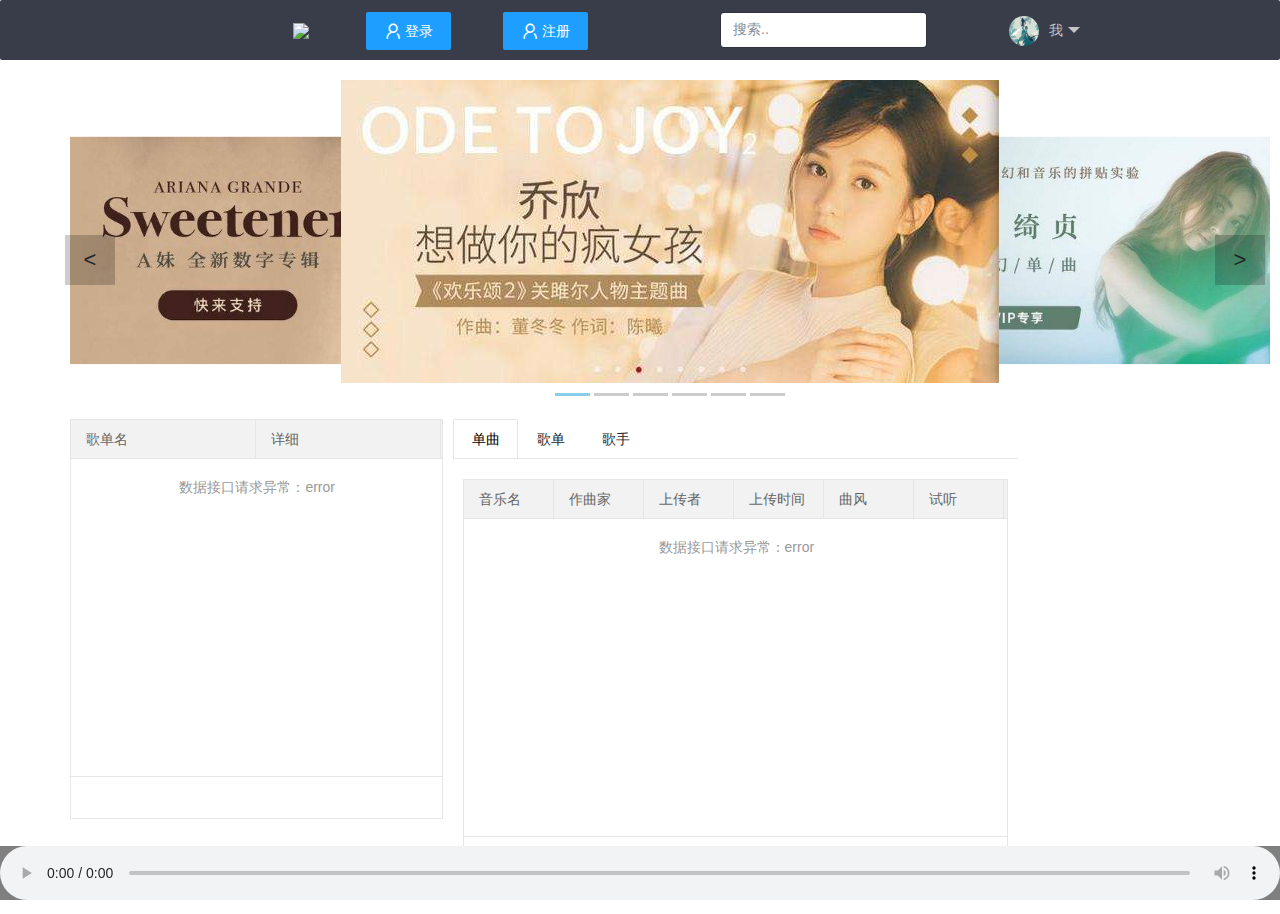
==== commit e45542ac: "xkm0625update" ====
--- a/MusicPlatformV2/src/main/webapp/index.html
+++ b/MusicPlatformV2/src/main/webapp/index.html
@@ -15,6 +15,9 @@
 
 <body>
     <ul class="layui-nav">
+        <li class="layui-nav-item logoNav">
+            <img src="frontImage/MusicMuseumLogo.jpg">
+        </li>
         <li class="layui-nav-item loginNav">
             <a>
                 <button id="loginNav" class="layui-btn layui-btn-normal">
@@ -117,7 +120,7 @@
 </body>
 <!--layui界面js-->
 <script type="text/javascript" src="js/dataProcessing.js"></script>
-<!--轮播动画js-->
+<!--js-->
 <script type="text/javascript" src="js/customNetMusic.js"></script>
 
 </html>--- a/MusicPlatformV2/src/main/webapp/css/customNetMusic.css
+++ b/MusicPlatformV2/src/main/webapp/css/customNetMusic.css
@@ -8,24 +8,29 @@
 
 /*导航区*/
 
+.logoNav {
+    position: absolute;
+    left: 22%;
+}
+
 .loginNav {
     position: absolute;
-    left: 25%
+    left: 25%;
 }
 
 .registerNav {
     position: absolute;
-    left: 26%
+    left: 26%;
 }
 
 .searchNav {
     position: absolute;
-    left: 35%
+    left: 35%;
 }
 
 .userNav {
     position: absolute;
-    left: 40%
+    left: 40%;
 }
 
 
